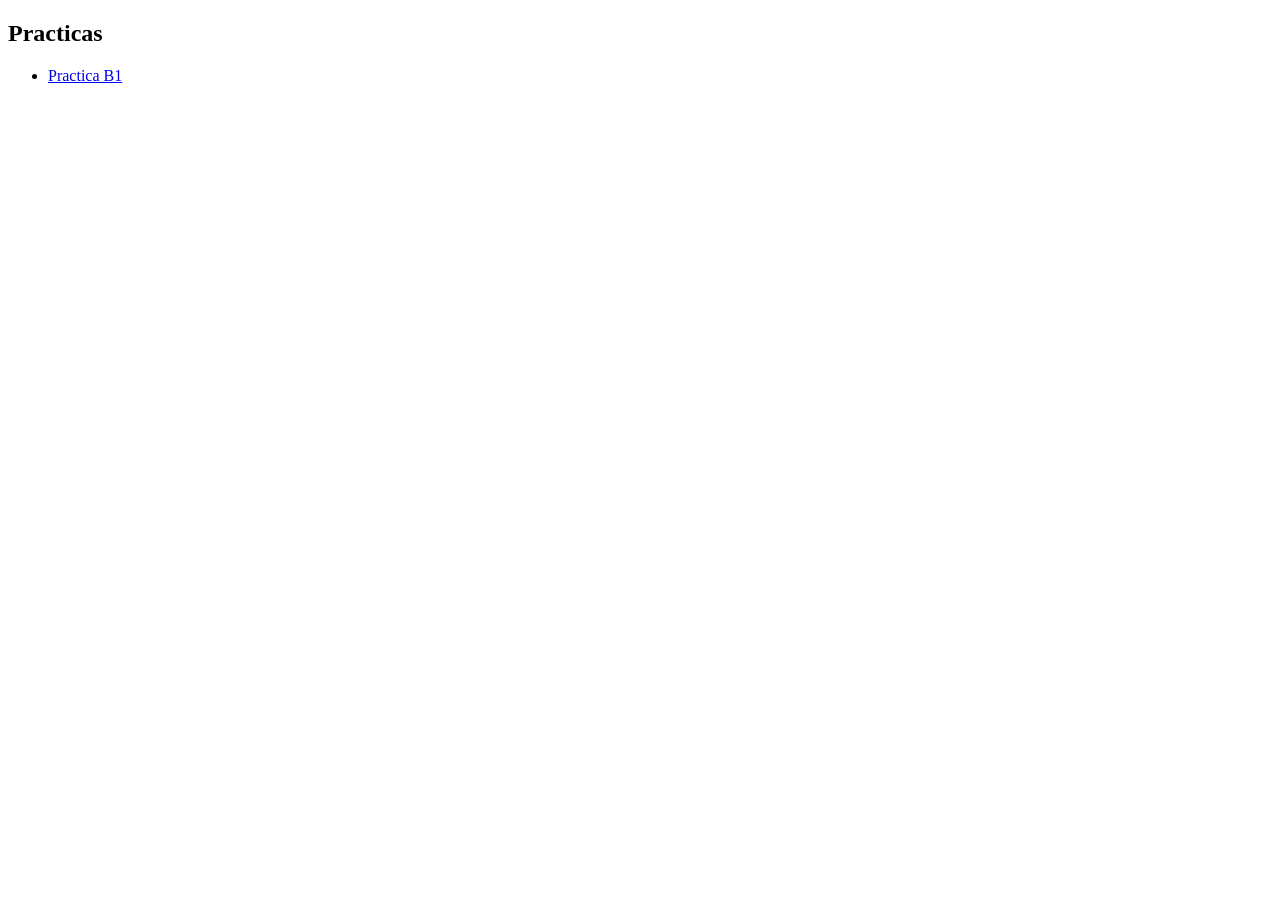
==== index.html @ 1fb98810 "Cambios" ====
<!DOCTYPE html>
<html lang="en">
<head>
    <meta charset="UTF-8">
    <meta name="viewport" content="width=device-width, initial-scale=1.0">
    <title>Indice de Practicas</title>
</head>
<body>
    <h2>Practicas</h2>
    <ul>
        <li><a href="Practica_b1/index.html">Practica B1</a></li>
    </ul>
</body>
</html>
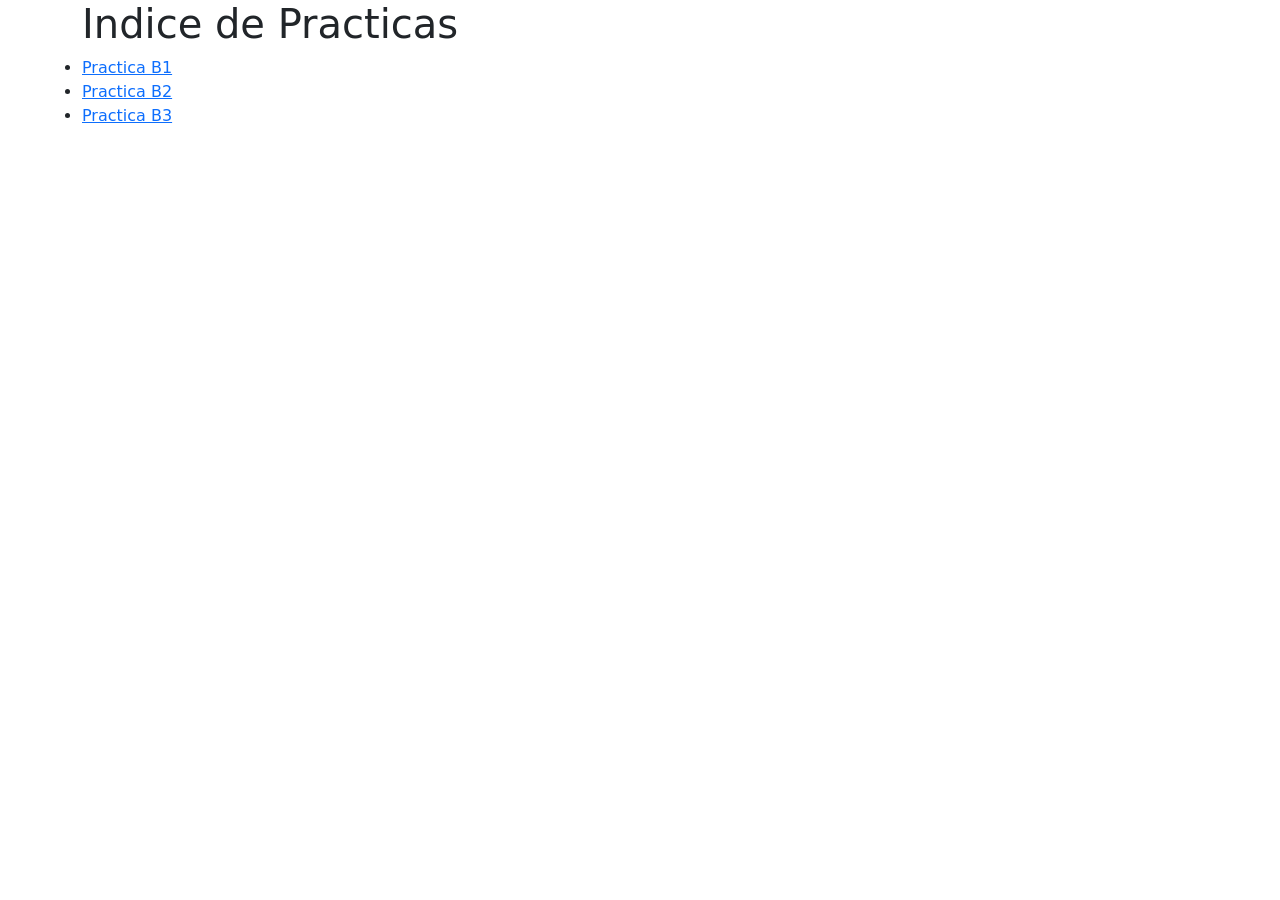
==== commit 368307df: "Practicas" ====
--- a/index.html
+++ b/index.html
@@ -1,14 +1,22 @@
 <!DOCTYPE html>
-<html lang="en">
+<html lang="es">
 <head>
     <meta charset="UTF-8">
     <meta name="viewport" content="width=device-width, initial-scale=1.0">
+    <link href="https://cdn.jsdelivr.net/npm/bootstrap@5.0.2/dist/css/bootstrap.min.css" rel="stylesheet" integrity="sha384-EVSTQN3/azprG1Anm3QDgpJLIm9Nao0Yz1ztcQTwFspd3yD65VohhpuuCOmLASjC" crossorigin="anonymous">
     <title>Indice de Practicas</title>
 </head>
 <body>
-    <h2>Practicas</h2>
-    <ul>
-        <li><a href="Practica_b1/index.html">Practica B1</a></li>
-    </ul>
+    <div class="container">
+        <h1>Indice de Practicas</h1>
+        <ul class="list-group" id="lista">
+            <li><a href="./Practicas/Practica_b1/index.html">Practica B1</a></li>
+            <li><a href="./Practicas/Practica_b2/index.html">Practica B2</a></li>
+            <li><a href="./Practicas/Practica_b3/index.html">Practica B3</a></li>
+        </ul>
+    </div>
+    <script
+        src="https://cdn.jsdelivr.net/npm/bootstrap@5.3.8/dist/js/bootstrap.bundle.min.js">
+    </script>
 </body>
 </html>
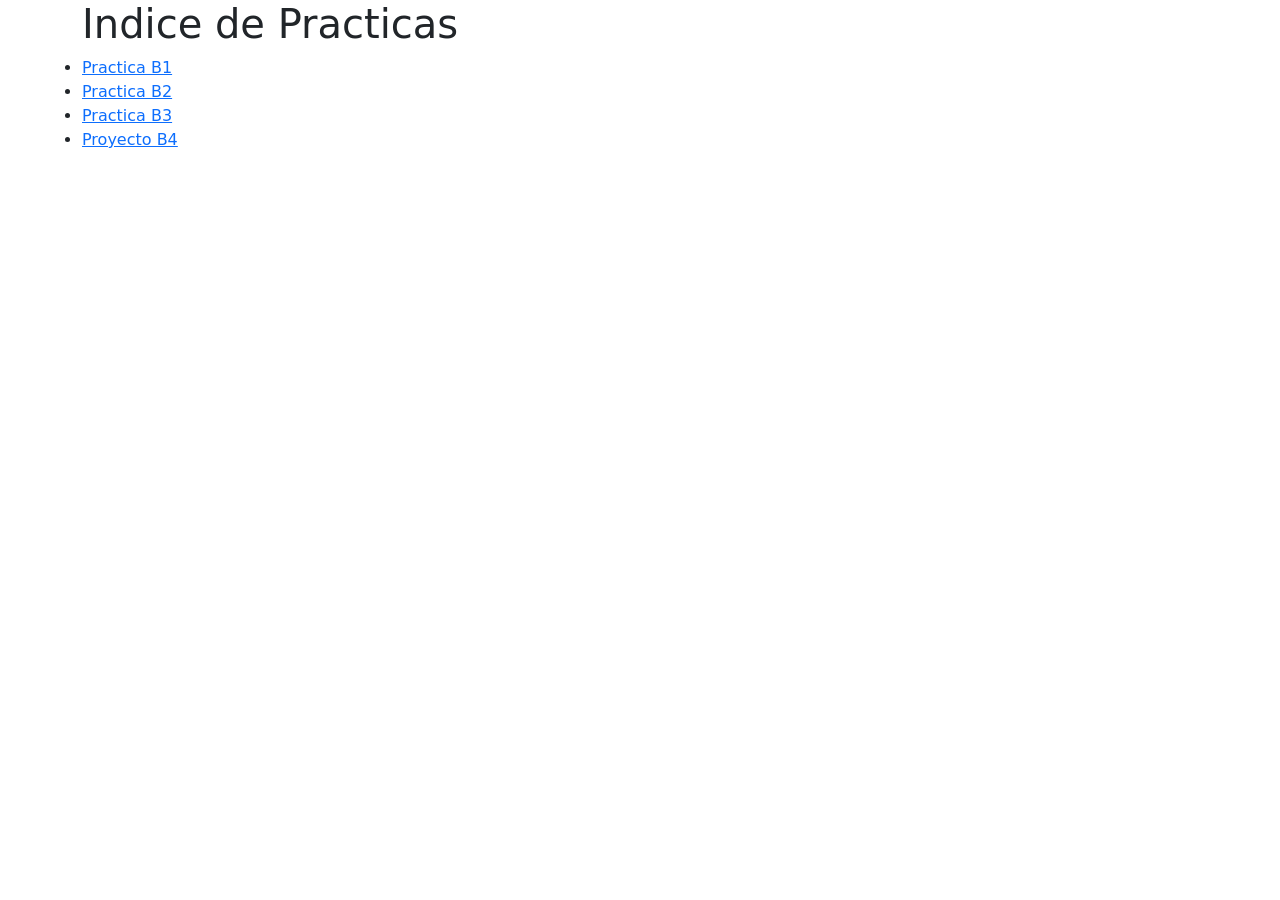
==== commit 00fade66: "[FV] Base" ====
--- a/index.html
+++ b/index.html
@@ -13,6 +13,7 @@
             <li><a href="./Practicas/Practica_b1/index.html">Practica B1</a></li>
             <li><a href="./Practicas/Practica_b2/index.html">Practica B2</a></li>
             <li><a href="./Practicas/Practica_b3/index.html">Practica B3</a></li>
+            <li><a href="./Practicas/Proyecto/index.html">Proyecto B4</a></li>
         </ul>
     </div>
     <script
